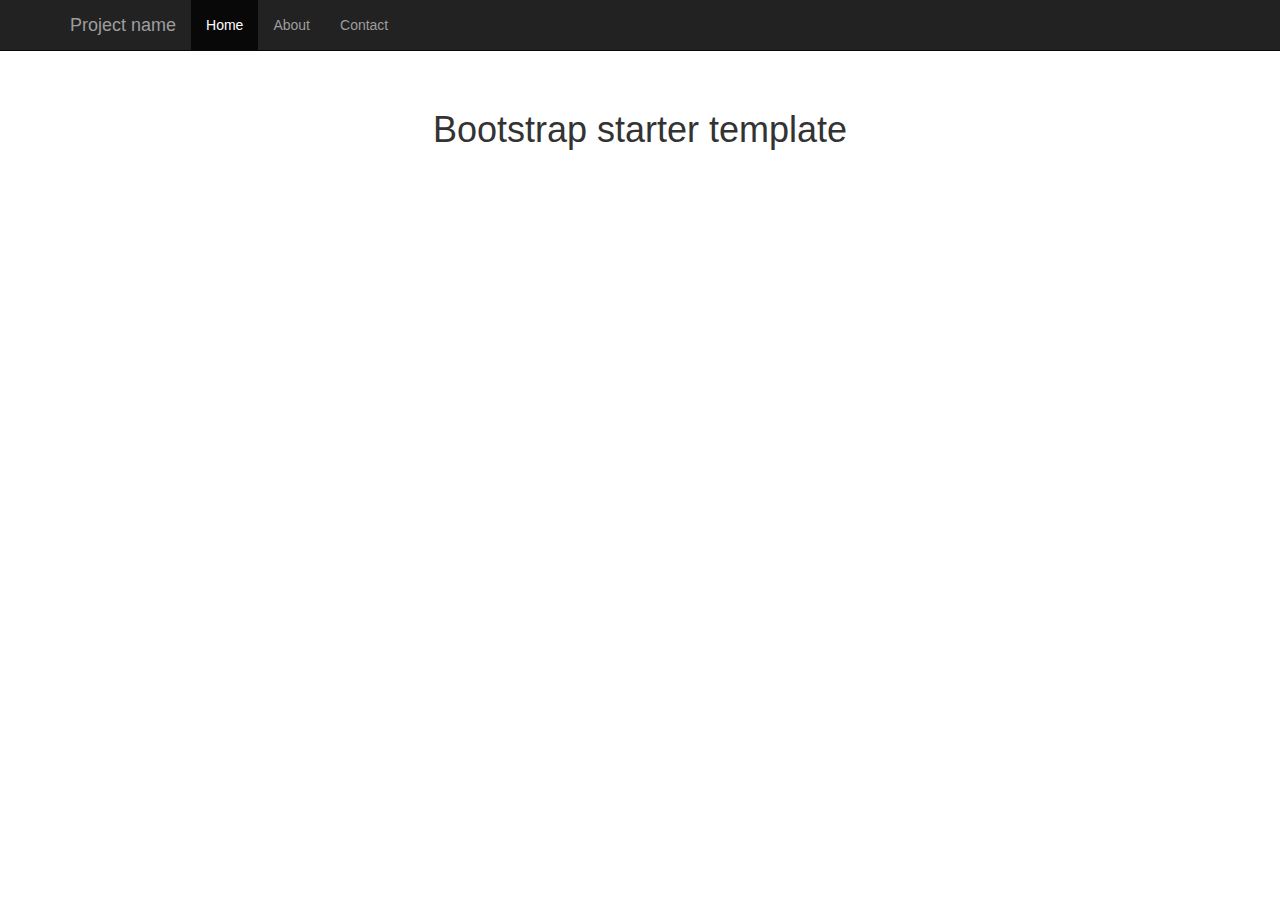
==== src/main/resources/templates/index.html @ bd439cd8 "new commit" ====
<!DOCTYPE html>
<html lang="en">
<head>

    <title>Starter Template for Bootstrap</title>

    <!-- Bootstrap core CSS -->
    <link href="https://maxcdn.bootstrapcdn.com/bootstrap/3.3.6/css/bootstrap.min.css" rel="stylesheet" />

    <!-- Custom styles for this template -->
    <style>
        body {
            padding-top: 50px;
        }

        .starter-template {
            padding: 40px 15px;
            text-align: center;
        }
    </style>

    <!-- HTML5 shim and Respond.js IE8 support of HTML5 elements and media queries -->
    <!--[if lt IE 9]>
    <script src="https://oss.maxcdn.com/html5shiv/3.7.2/html5shiv.min.js"></script>
    <script src="https://oss.maxcdn.com/respond/1.4.2/respond.min.js"></script>
    <![endif]-->
</head>

<body>

<div class="navbar navbar-inverse navbar-fixed-top" role="navigation">
    <div class="container">
        <div class="navbar-header">
            <button type="button" class="navbar-toggle collapsed" data-toggle="collapse" data-target=".navbar-collapse">
                <span class="sr-only">Toggle navigation</span>
                <span class="icon-bar"></span>
                <span class="icon-bar"></span>
                <span class="icon-bar"></span>
            </button>
            <a class="navbar-brand" href="#">Project name</a>
        </div>
        <div class="collapse navbar-collapse">
            <ul class="nav navbar-nav">
                <li class="active"><a href="#">Home</a></li>
                <li><a href="#about">About</a></li>
                <li><a href="#contact">Contact</a></li>
            </ul>
        </div><!--/.nav-collapse -->
    </div>
</div>

<div class="container">

    <div class="starter-template">
        <h1>Bootstrap starter template</h1>

    </div>

</div><!-- /.container -->

<!-- Bootstrap core JavaScript
================================================== -->
<!-- Placed at the end of the document so the pages load faster -->
<script src="https://ajax.googleapis.com/ajax/libs/jquery/1.11.1/jquery.min.js"></script>
<script src="https://maxcdn.bootstrapcdn.com/bootstrap/3.3.6/js/bootstrap.min.js"></script>
</body>
</html>
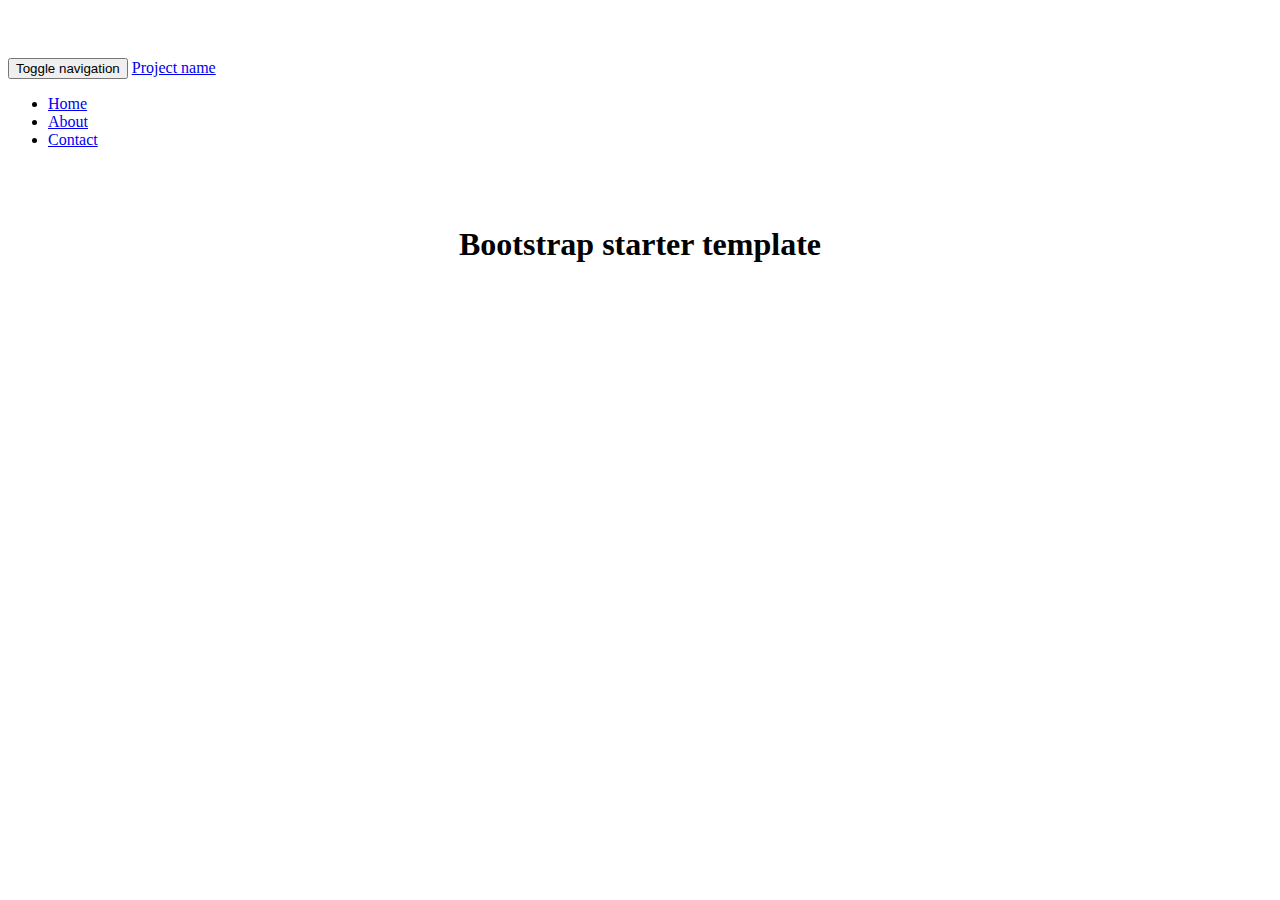
==== commit f531c9d0: "customized the index page" ====
--- a/src/main/resources/templates/index.html
+++ b/src/main/resources/templates/index.html
@@ -1,12 +1,12 @@
 <!DOCTYPE html>
-<html lang="en">
+<html lang="en" xmlns:th="http://www.thymeleaf.org">
 <head>
 
-    <title>Starter Template for Bootstrap</title>
+    <title>Devopsbuddy</title>
 
     <!-- Bootstrap core CSS -->
-    <link href="https://maxcdn.bootstrapcdn.com/bootstrap/3.3.6/css/bootstrap.min.css" rel="stylesheet" />
-
+    <link  th:href="@{/webjars/bootstrap/3.3.6/css/bootstrap.min.css}" rel="stylesheet" media="screen"/>
+    <link  th:href="@{/css/style.css}" rel="stylesheet" media="screen" />
     <!-- Custom styles for this template -->
     <style>
         body {
@@ -61,7 +61,7 @@
 <!-- Bootstrap core JavaScript
 ================================================== -->
 <!-- Placed at the end of the document so the pages load faster -->
-<script src="https://ajax.googleapis.com/ajax/libs/jquery/1.11.1/jquery.min.js"></script>
-<script src="https://maxcdn.bootstrapcdn.com/bootstrap/3.3.6/js/bootstrap.min.js"></script>
+<script th:src="@{/webjars/jquery/2.1.4/jquery.min.js}"></script>
+<script th:src="@{/webjars/bootstrap/3.3.6/js/bootstrap.min.js}" ></script>
 </body>
 </html>
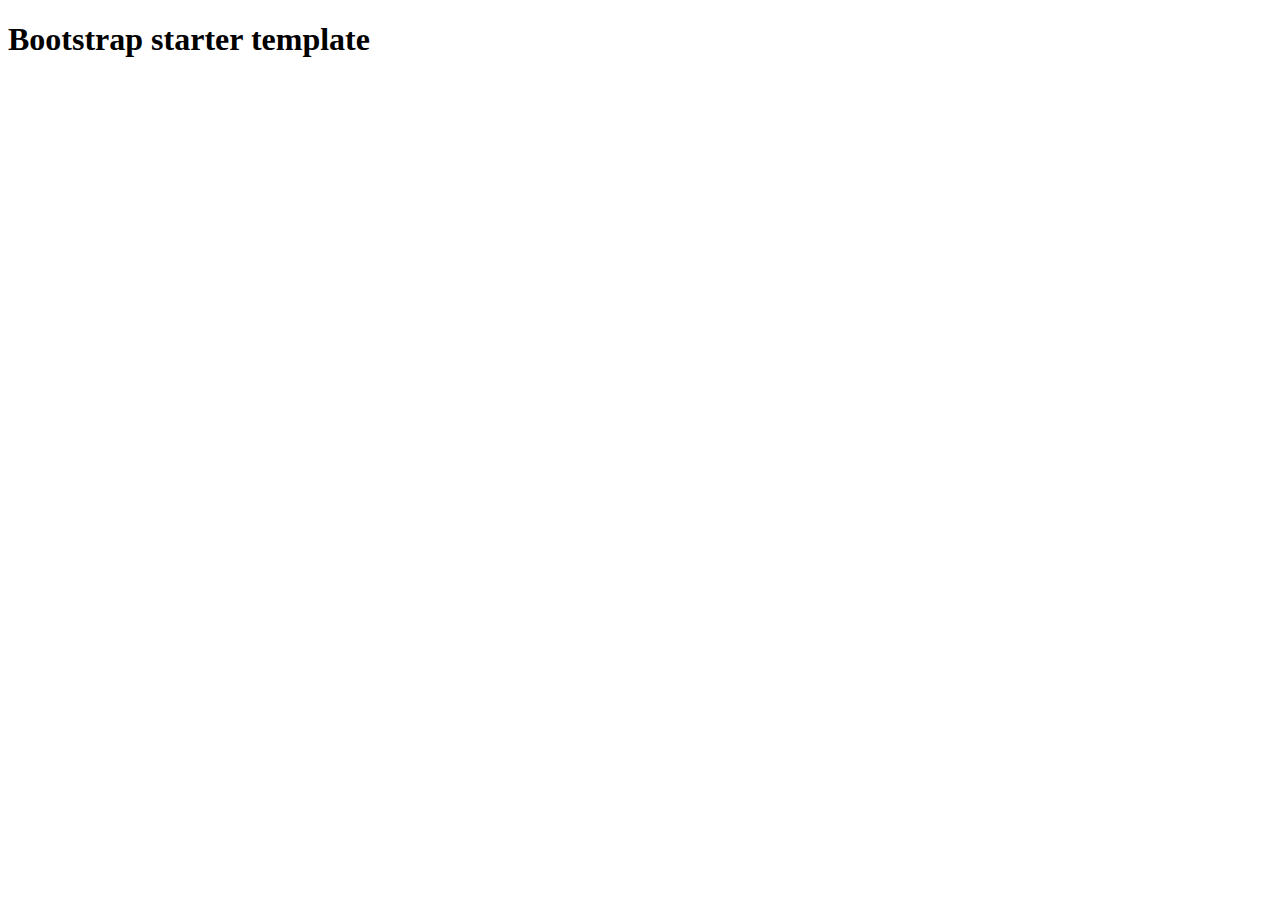
==== commit 566d4636: "Fragment in thymeleaf" ====
--- a/src/main/resources/templates/index.html
+++ b/src/main/resources/templates/index.html
@@ -1,53 +1,10 @@
 <!DOCTYPE html>
 <html lang="en" xmlns:th="http://www.thymeleaf.org">
-<head>
-
-    <title>Devopsbuddy</title>
-
-    <!-- Bootstrap core CSS -->
-    <link  th:href="@{/webjars/bootstrap/3.3.6/css/bootstrap.min.css}" rel="stylesheet" media="screen"/>
-    <link  th:href="@{/css/style.css}" rel="stylesheet" media="screen" />
-    <!-- Custom styles for this template -->
-    <style>
-        body {
-            padding-top: 50px;
-        }
-
-        .starter-template {
-            padding: 40px 15px;
-            text-align: center;
-        }
-    </style>
-
-    <!-- HTML5 shim and Respond.js IE8 support of HTML5 elements and media queries -->
-    <!--[if lt IE 9]>
-    <script src="https://oss.maxcdn.com/html5shiv/3.7.2/html5shiv.min.js"></script>
-    <script src="https://oss.maxcdn.com/respond/1.4.2/respond.min.js"></script>
-    <![endif]-->
-</head>
+<head th:replace="common/header :: common-header" />
 
 <body>
 
-<div class="navbar navbar-inverse navbar-fixed-top" role="navigation">
-    <div class="container">
-        <div class="navbar-header">
-            <button type="button" class="navbar-toggle collapsed" data-toggle="collapse" data-target=".navbar-collapse">
-                <span class="sr-only">Toggle navigation</span>
-                <span class="icon-bar"></span>
-                <span class="icon-bar"></span>
-                <span class="icon-bar"></span>
-            </button>
-            <a class="navbar-brand" href="#">Project name</a>
-        </div>
-        <div class="collapse navbar-collapse">
-            <ul class="nav navbar-nav">
-                <li class="active"><a href="#">Home</a></li>
-                <li><a href="#about">About</a></li>
-                <li><a href="#contact">Contact</a></li>
-            </ul>
-        </div><!--/.nav-collapse -->
-    </div>
-</div>
+<div th:replace="common/navbar :: colume-navbar" />
 
 <div class="container">
 
@@ -61,7 +18,6 @@
 <!-- Bootstrap core JavaScript
 ================================================== -->
 <!-- Placed at the end of the document so the pages load faster -->
-<script th:src="@{/webjars/jquery/2.1.4/jquery.min.js}"></script>
-<script th:src="@{/webjars/bootstrap/3.3.6/js/bootstrap.min.js}" ></script>
+<head th:replace="common/header :: before-body-script" />
 </body>
 </html>
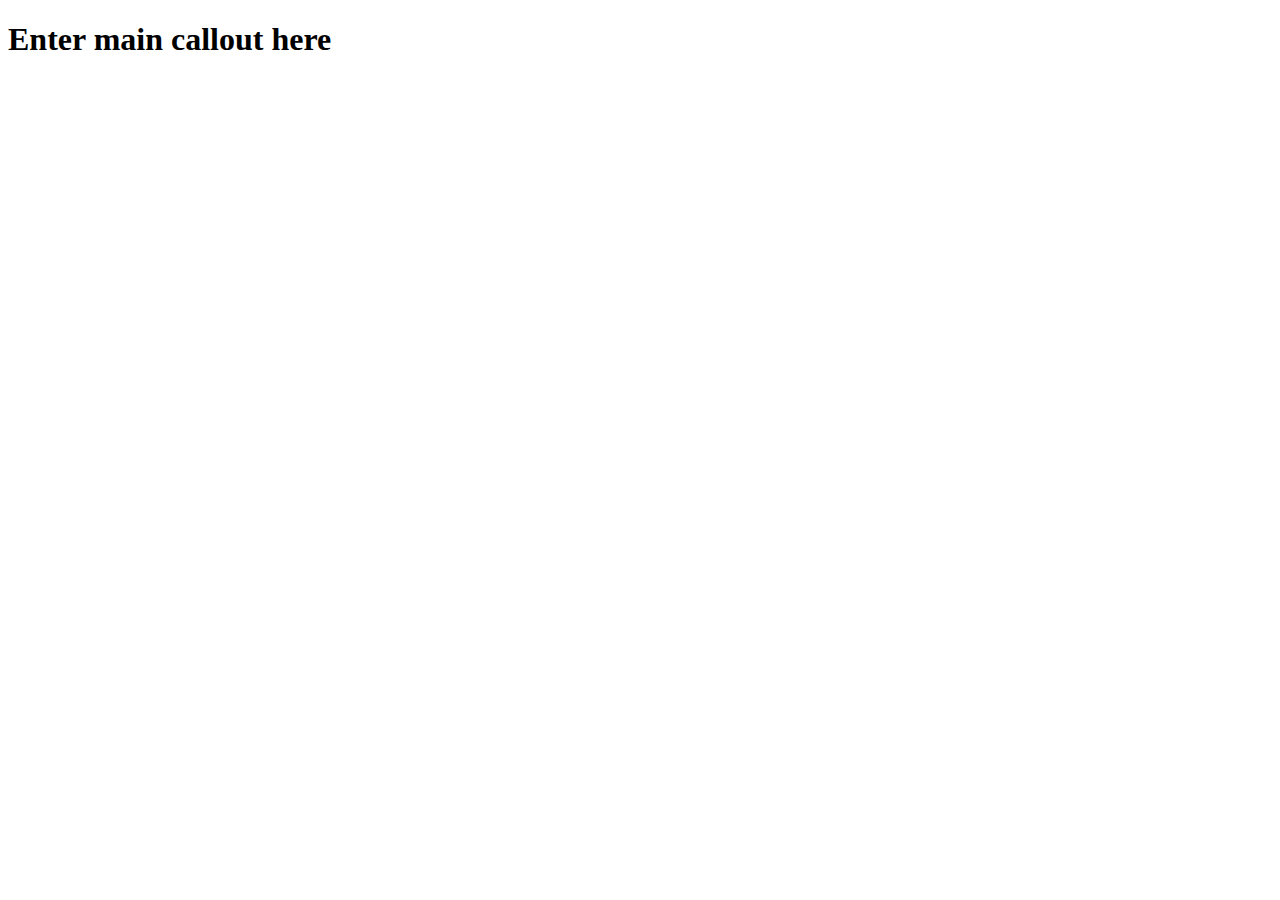
==== commit e623fbba: "Add i18n capability" ====
--- a/src/main/resources/templates/index.html
+++ b/src/main/resources/templates/index.html
@@ -9,7 +9,7 @@
 <div class="container">
 
     <div class="starter-template">
-        <h1>Bootstrap starter template</h1>
+        <h1 th:text="#{index.main.callout}">Enter main callout here</h1>
 
     </div>
 
